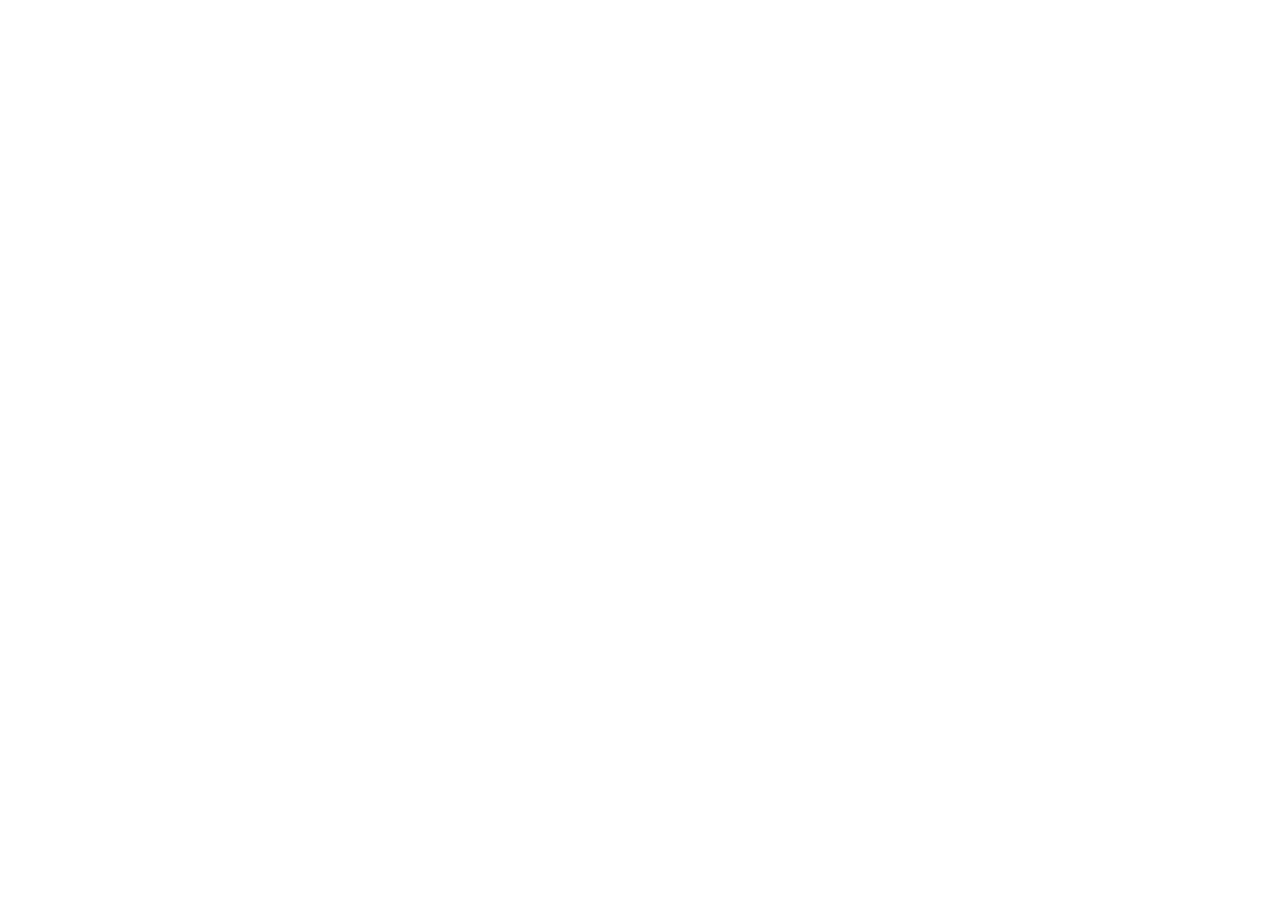
==== index.html @ 3d9390b5 "commit awal" ====
<!DOCTYPE html>
<html lang="en">
<head>
  <meta charset="UTF-8">
  <meta name="viewport" content="width=device-width, initial-scale=1.0">
  <link rel="stylesheet" href="style.css">
  <title>Aplikasi Pengumpulan Tugas</title>
</head>
<body>
  
</body>
</html>
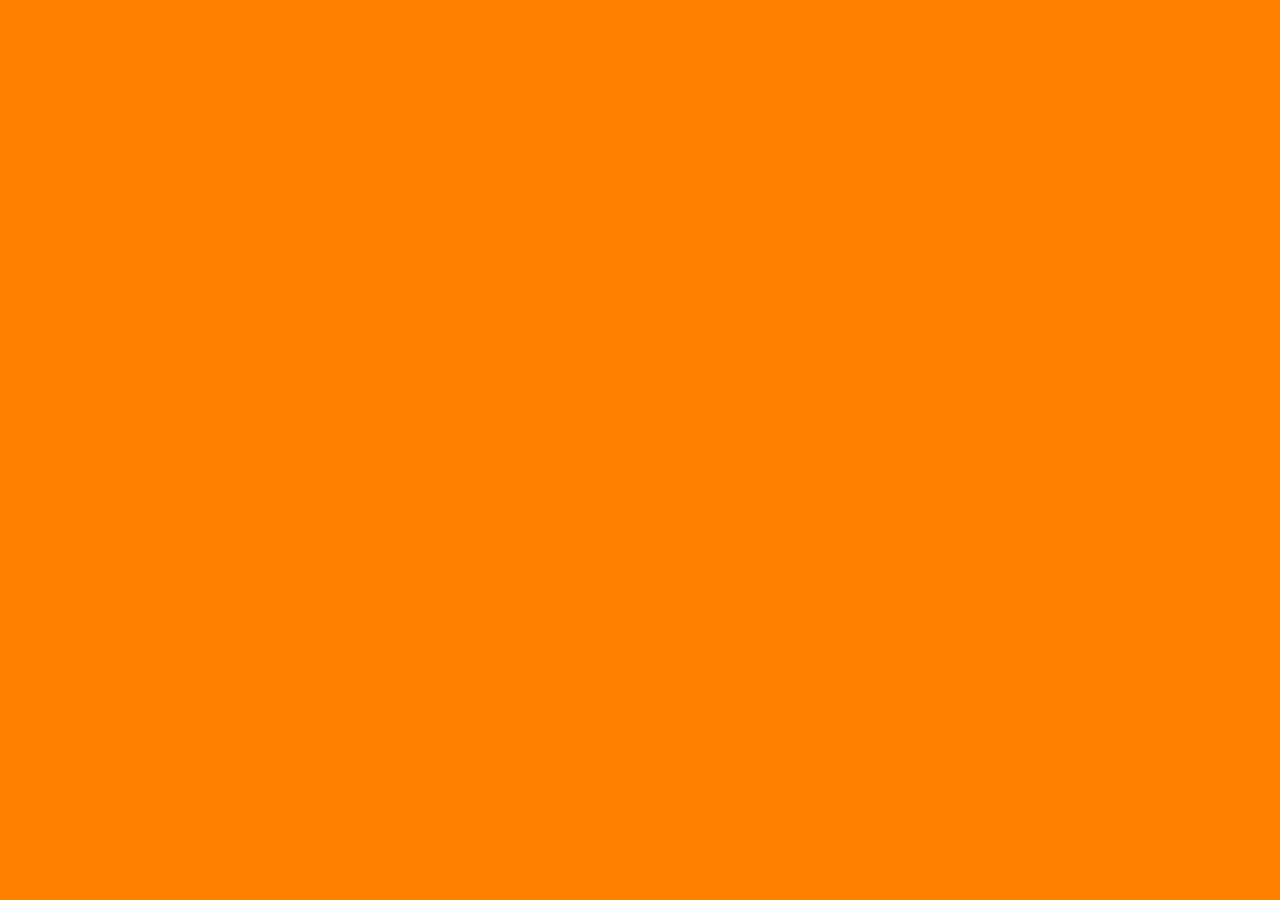
==== commit 2d4188d7: "menambahkan assets baru dan membuat kode html awal di setiap file html, serta menambahkan style pada" ====
--- a/index.html
+++ b/index.html
@@ -3,7 +3,10 @@
 <head>
   <meta charset="UTF-8">
   <meta name="viewport" content="width=device-width, initial-scale=1.0">
-  <link rel="stylesheet" href="style.css">
+  <link href="https://cdn.jsdelivr.net/npm/bootstrap@6.0.0-alpha.1/dist/css/bootstrap.min.css" rel="stylesheet"
+    integrity="sha384-B/GM4XqrwHnWXNOWMbloTmrYXZg10cakYGmpfsR/bbzQ6JAJI4ihuyADKLnBgrCe" crossorigin="anonymous">
+  <link rel="stylesheet" href="https://cdn.jsdelivr.net/npm/bootstrap-icons@1.13.2/font/bootstrap-icons.min.css">
+  <link rel="stylesheet" href="css/style.css">
   <title>Aplikasi Pengumpulan Tugas</title>
 </head>
 <body>
--- a/css/style.css
+++ b/css/style.css
@@ -0,0 +1,24 @@
+* {
+  background-color: #ff8000;
+}
+
+.logo {
+  display: flex;
+  align-items: center;
+  justify-content: center;
+  padding: 10px;
+  margin: 10px;
+}
+
+.username {
+  display: flex;
+  align-items: center;
+  justify-content: center;
+  margin: 10px;
+}
+.password {
+  display: flex;
+  align-items: center;
+  justify-content: center;
+  margin: 10px;
+}
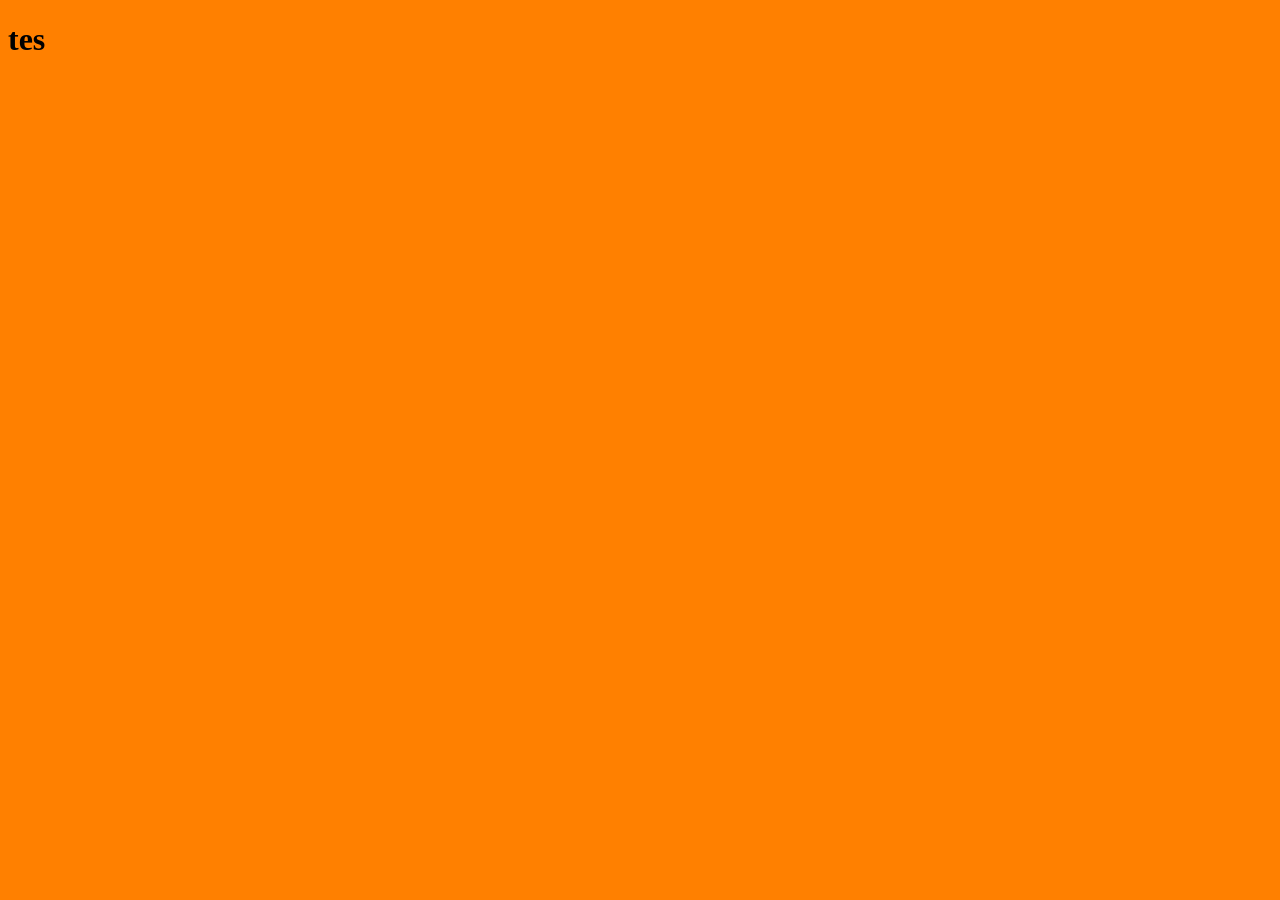
==== commit 5c76fb33: "membuat file pilih-dosen.html, menambahkan asset, dan membuat kode dasar di beberapa file" ====
--- a/index.html
+++ b/index.html
@@ -10,6 +10,6 @@
   <title>Aplikasi Pengumpulan Tugas</title>
 </head>
 <body>
-  
+  <h1>tes</h1>
 </body>
 </html>
--- a/css/style.css
+++ b/css/style.css
@@ -1,4 +1,4 @@
-* {
+body {
   background-color: #ff8000;
 }
 
@@ -6,8 +6,7 @@
   display: flex;
   align-items: center;
   justify-content: center;
-  padding: 10px;
-  margin: 10px;
+  margin: 30px;
 }
 
 .username {
@@ -22,3 +21,34 @@
   justify-content: center;
   margin: 10px;
 }
+
+.sign-up {
+  grid-area: signup;
+  display: flex;
+  align-items: center;
+  justify-content: center;
+  margin: 10px;
+}
+
+.lupa-password {
+  grid-area: lupaPassword;
+  display: flex;
+  align-items: center;
+  justify-content: center;
+  margin: 10px;
+}
+.login {
+  display: flex;
+  align-items: center;
+  justify-content: center;
+  margin: 15px;
+}
+
+.daftar-lupaPassword {
+  display: grid;
+  grid-template-areas:
+    "signup lupaPassword"
+    "signup lupaPassword";
+  grid-template-columns: 0.5fr 0.5fr;
+  padding: 0 110px;
+}
